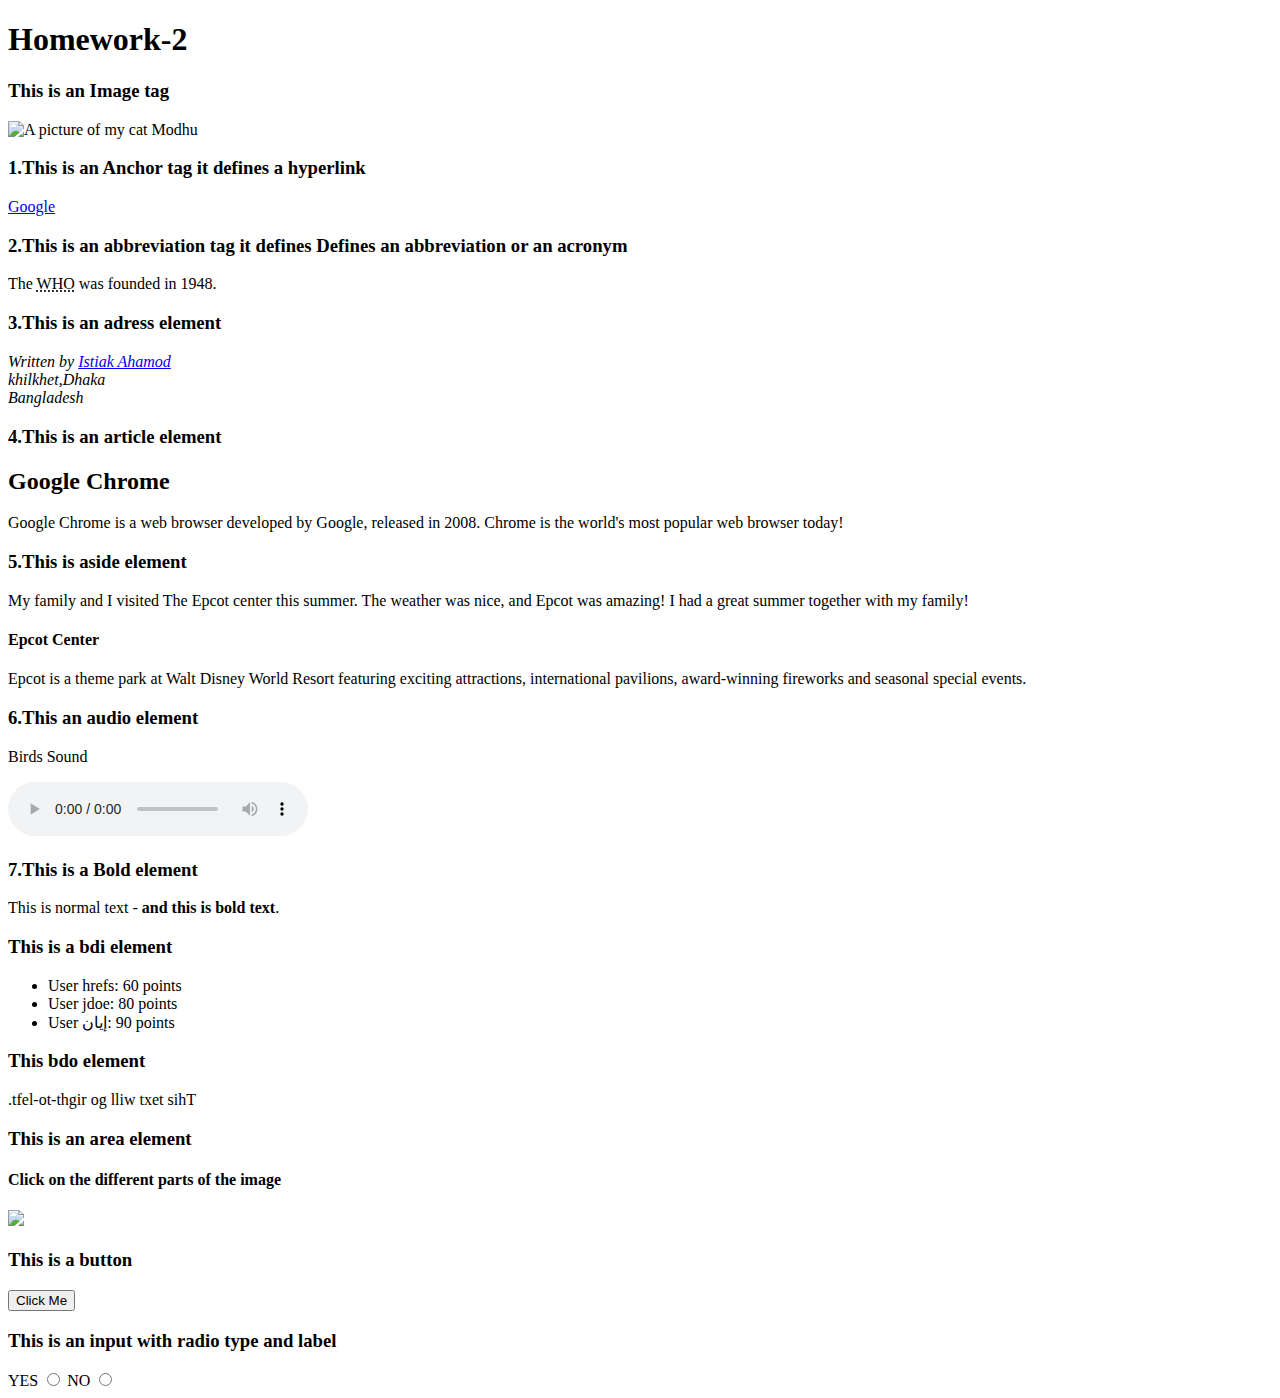
==== hw2/index.html @ 4d9c1a60 "Add files via upload" ====
<!DOCTYPE html>
<html lang="en">
<head>
    <meta charset="UTF-8">
    <meta name="viewport" content="width=device-width, initial-scale=1.0">
    <title>Home Work-2</title>
    <!-- This is a Base Element -->
    <base href="https://www.google.com" target="_blank">
</head>
<body>
    <div>
        <h1>Homework-2</h1>

        <h3>This is an Image tag</h3>
        <img src="https://i.ibb.co/hyYwy21/PXL-20240418-070409991-PORTRAIT.jpg" height="300px" width="200px" alt="A picture of my cat Modhu">
    </div>
        <h3>1.This is an Anchor tag it defines a hyperlink</h3>
        <a href="https://google.com" target="_blank">Google</a>

        <h3>2.This is an abbreviation tag it defines Defines an abbreviation or an acronym</h3>
        The <abbr title="World Health Organization">WHO</abbr> was founded in 1948. 

        <h3>3.This is an adress element </h3>
        <address>
            Written by <a href="ahmedpranto666@gmail.com">Istiak Ahamod</a>
            <br>
            khilkhet,Dhaka<br>
            Bangladesh
            </address> 
            <h3>4.This is an article element</h3>
            <article>
                <h2>Google Chrome</h2>
                <p>Google Chrome is a web browser developed by Google, released in 2008. Chrome is the world's most popular web browser today!</p>
            </article>
            <h3>5.This is aside element</h3>
              <p>My family and I visited The Epcot center this summer. The weather was nice, and Epcot was amazing! I had a great summer together with my family!</p>
            <aside>
            <h4>Epcot Center</h4>
            <p>Epcot is a theme park at Walt Disney World Resort featuring exciting attractions, international pavilions, award-winning fireworks and seasonal special events.</p>
            </aside>
            <h3>6.This an audio element</h3>
            <p>Birds Sound</p>
            <audio controls>
            <source src="/audios/birds.mp3" type="mp3">
            </audio>
            <h3>7.This is a Bold element</h3>
            <p>This is normal text - <b>and this is bold text</b>.</p>
             <h3>This is a bdi element</h3>
             <ul>
                <li>User <bdi>hrefs</bdi>: 60 points</li>
                <li>User <bdi>jdoe</bdi>: 80 points</li>
                <li>User <bdi>إيان</bdi>: 90 points</li>
               </ul>
            <h3>This bdo element</h3>
            <bdo dir="rtl">
                This text will go right-to-left.
                </bdo> 
                <div>
                    <h3>This is an area element</h3>
                    <h4>Click on the different parts of the image</h4>
                    <img src="https://i.ibb.co/jyvN1H5/1.png" usemap="#image_map">
<map name="image_map">
  <area alt="html" title="html" href="https://i.ibb.co/Cnm1Ytd/skeleton.png" target="_blank" coords="42,8,262,280" shape="rect">
  <area alt="css" title="css" href="https://i.ibb.co/r7nfkH8/skin.png" target="_blank" coords="272,9,480,280" shape="rect">
  <area alt="js" title="js" href="https://i.ibb.co/NNkVBDY/brain.png" target="_blank" coords="489,11,730,278" shape="rect">
</map>

                </div>
                <h3>This is a button</h3>
                <button>Click Me</button>
                <h3>This is an input with radio type and label</h3>
                <label for="yes">YES</label>
                <input type="radio" name="button" id="yes">
                <label for="no">NO</label>
                <input type="radio" name="button" id="no">
</body>
</html>
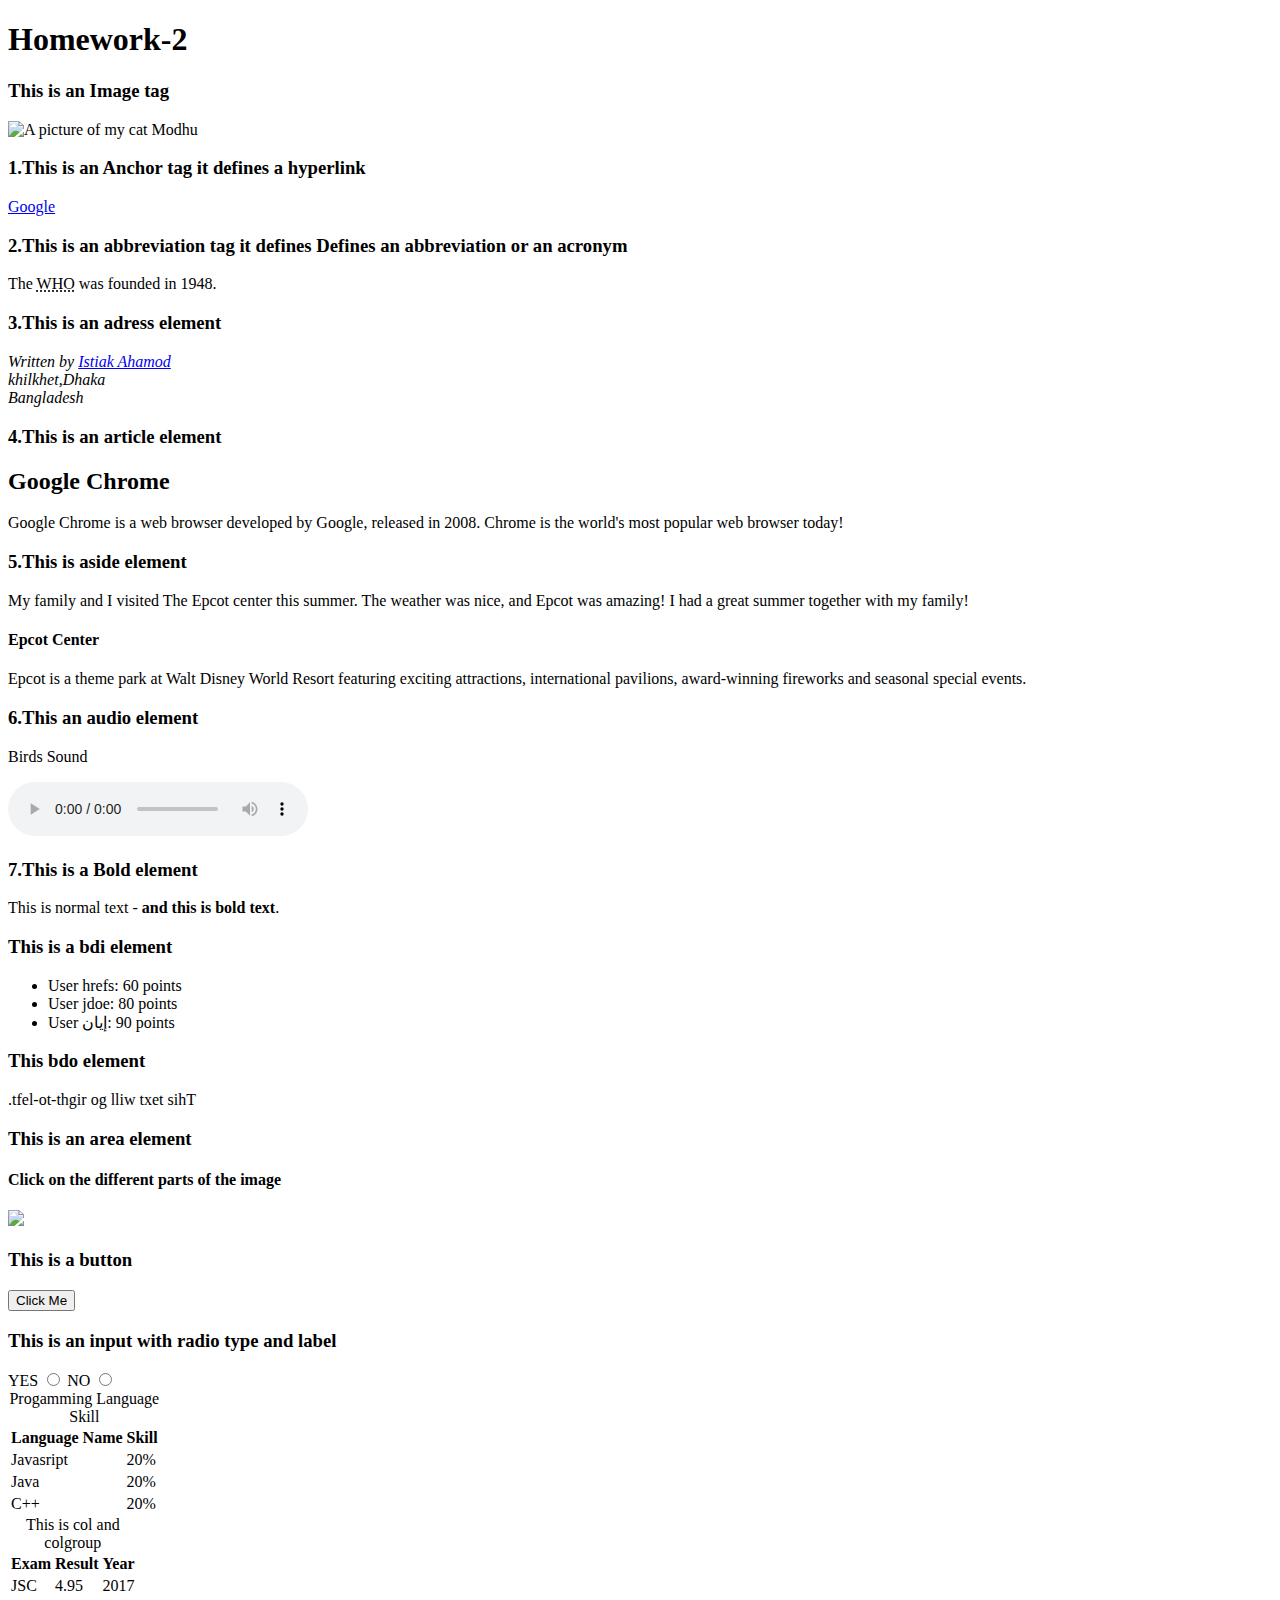
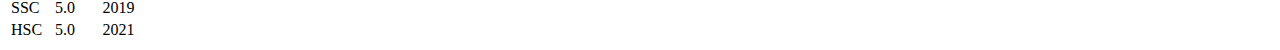
==== commit acca8b56: "Update index.html" ====
--- a/hw2/index.html
+++ b/hw2/index.html
@@ -40,8 +40,7 @@
             </aside>
             <h3>6.This an audio element</h3>
             <p>Birds Sound</p>
-            <audio controls>
-            <source src="/audios/birds.mp3" type="mp3">
+           <audio controls src="audios/birds.mp3">
             </audio>
             <h3>7.This is a Bold element</h3>
             <p>This is normal text - <b>and this is bold text</b>.</p>
@@ -73,5 +72,50 @@
                 <input type="radio" name="button" id="yes">
                 <label for="no">NO</label>
                 <input type="radio" name="button" id="no">
+                <table>
+                <caption>Progamming Language Skill </caption>
+                <tr>
+                  <th>Language Name</th>
+                  <th>Skill</th>
+                </tr>
+                <tr>
+                  <td>Javasript</td>
+                  <td>20%</td>
+                </tr>
+                <tr>
+                  <td>Java</td>
+                  <td>20%</td>
+                </tr>
+                <tr>
+                  <td>C++</td>
+                  <td>20%</td>
+                </tr>
+              </table>
+       <div>
+                    
+            <table>
+                <caption>This is col and colgroup</caption>
+                <tr>
+                    <th>Exam</th>
+                    <th>Result</th>
+                    <th>Year</th>
+                  </tr>
+                  <tr>
+                    <td>JSC</td>
+                    <td>4.95</td>
+                    <td>2017</td>
+                  </tr>
+                  <tr>
+                    <td>SSC</td>
+                    <td>5.0</td>
+                    <td>2019</td>
+                  </tr>
+                  <tr>
+                    <td>HSC</td>
+                    <td>5.0</td>
+                    <td>2021</td>
+                  </tr>
+              </table>
+                </div>
 </body>
-</html>+</html>
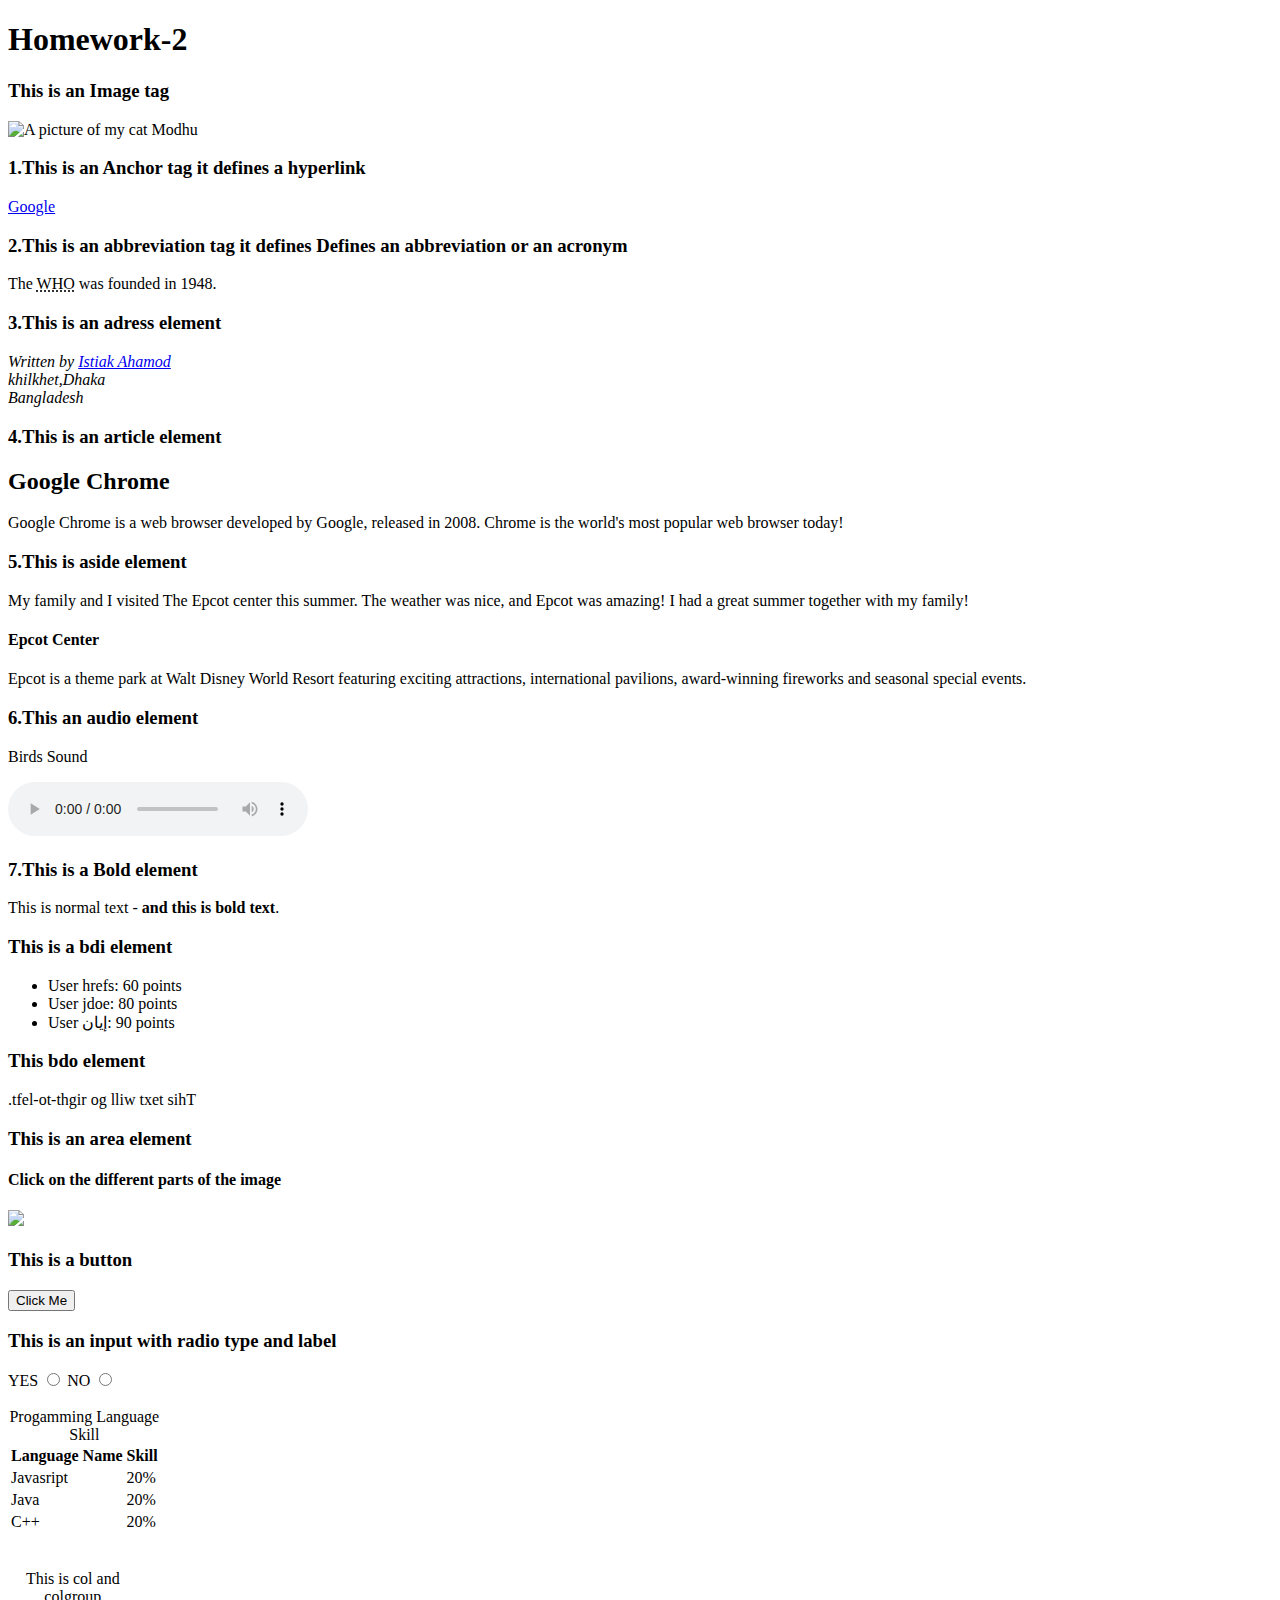
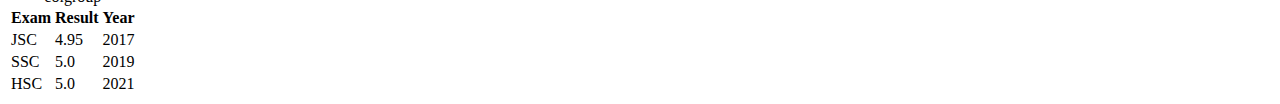
==== commit 17fa8190: "Update index.html" ====
--- a/hw2/index.html
+++ b/hw2/index.html
@@ -40,7 +40,8 @@
             </aside>
             <h3>6.This an audio element</h3>
             <p>Birds Sound</p>
-           <audio controls src="audios/birds.mp3">
+           <audio controls>
+                <source src="audios/birds.mp3" type="audio/mpeg">
             </audio>
             <h3>7.This is a Bold element</h3>
             <p>This is normal text - <b>and this is bold text</b>.</p>
@@ -72,6 +73,9 @@
                 <input type="radio" name="button" id="yes">
                 <label for="no">NO</label>
                 <input type="radio" name="button" id="no">
+                    <br>
+                    <br>
+                <div>
                 <table>
                 <caption>Progamming Language Skill </caption>
                 <tr>
@@ -91,9 +95,11 @@
                   <td>20%</td>
                 </tr>
               </table>
-       <div>
-                    
-            <table>
+                    </div>
+                    <br>
+                    <br>
+                    <div>    
+                <table>
                 <caption>This is col and colgroup</caption>
                 <tr>
                     <th>Exam</th>
